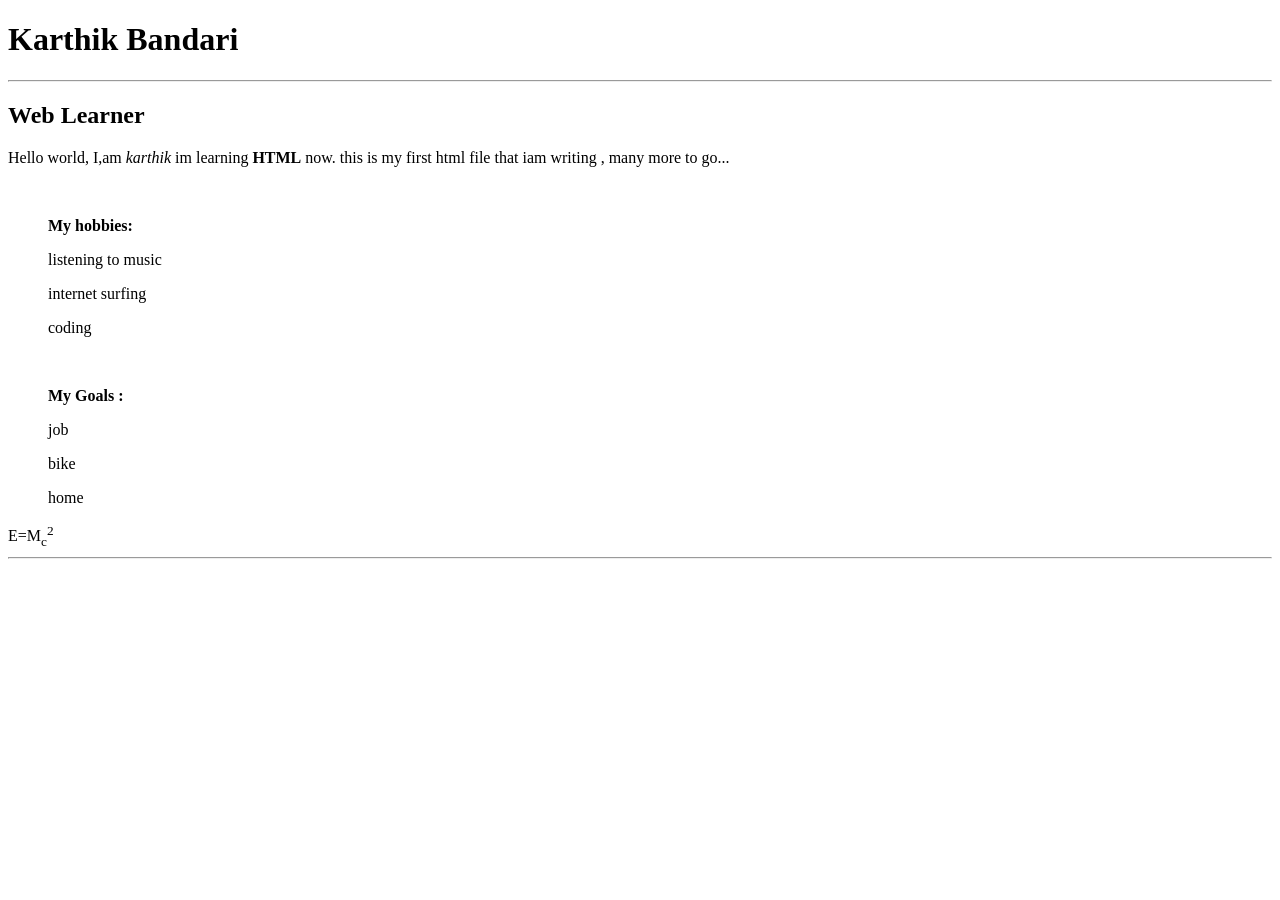
==== index.html @ 23ce9967 "Initial commit - added HTML practice" ====
<!DOCTYPE html>
<html>
<head>
    <meta charset='utf-8'>
    <meta http-equiv='X-UA-Compatible' content='IE=edge'>
    <title>MY PERSONAL BLOG</title>
    <meta name='viewport' content='width=device-width, initial-scale=1'>
    <link rel='stylesheet' type='text/css' media='screen' href='main.css'>
    <script src='main.js'></script>
</head>
<body>
<h1>Karthik Bandari</h1>
<hr>
<h2>Web Learner</h2>
<p> Hello world,
    I,am <i>karthik</i> im learning <b>HTML</b> now.
this is my first html file that iam writing , many more to go... </p>
<br>
<ul><b>My hobbies:</b></ul>
<ul> listening to music</ul>
<ul>internet surfing</ul>
<ul>coding</ul>
<br>
<ol><b>My Goals :</b></ol>
<ol>job</ol>
<ol>bike</ol>
<ol>home</ol>
E=M<sub>c</sub><sup>2</sup>
<hr>
</body>
</html>
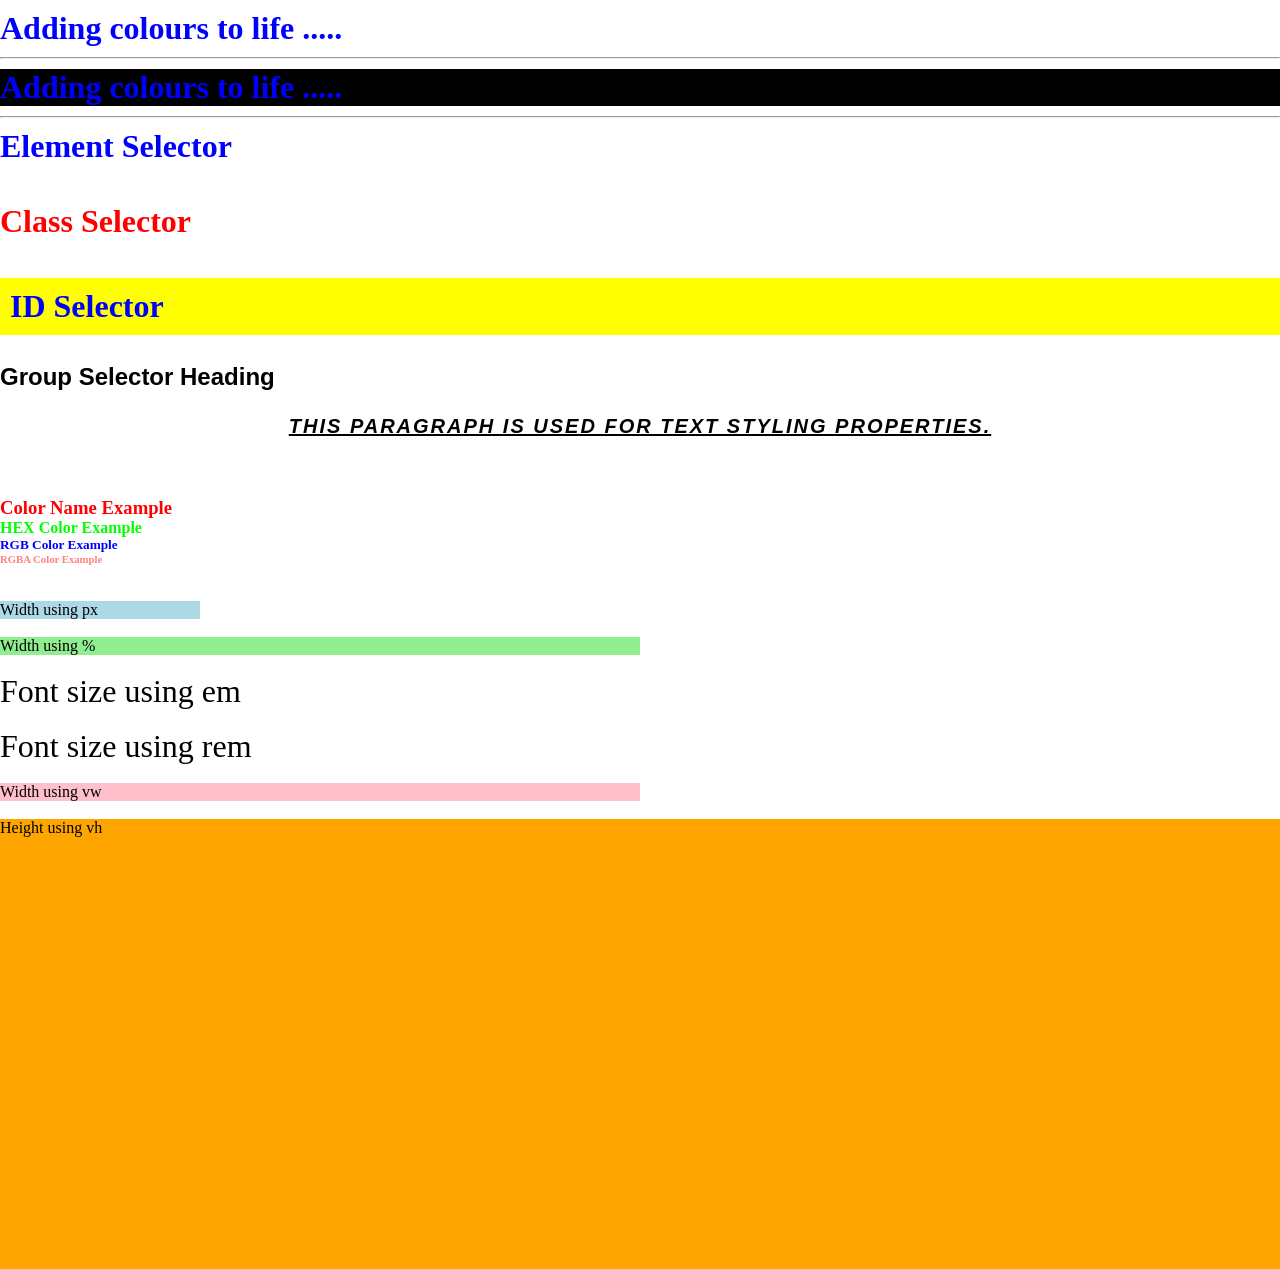
==== commit 6ac4ab49: "Added CSS basics revision practice" ====
--- a/index.html
+++ b/index.html
@@ -1,31 +1,113 @@
 <!DOCTYPE html>
-<html>
+<html lang="en">
+
 <head>
-    <meta charset='utf-8'>
-    <meta http-equiv='X-UA-Compatible' content='IE=edge'>
-    <title>MY PERSONAL BLOG</title>
-    <meta name='viewport' content='width=device-width, initial-scale=1'>
-    <link rel='stylesheet' type='text/css' media='screen' href='main.css'>
-    <script src='main.js'></script>
+    <meta charset="UTF-8">
+    <meta name="viewport" content="width=device-width, initial-scale=1.0">
+
+    <title>CSS Basics Practice</title>
+
+    <!-- External CSS -->
+    <link rel="stylesheet" href="style.css">
+
+    <!-- Internal CSS -->
+    <!--
+    <style>
+        h1 {
+            color: yellow;
+            background-color: darkgreen;
+        }
+    </style>
+    -->
 </head>
+
 <body>
-<h1>Karthik Bandari</h1>
-<hr>
-<h2>Web Learner</h2>
-<p> Hello world,
-    I,am <i>karthik</i> im learning <b>HTML</b> now.
-this is my first html file that iam writing , many more to go... </p>
-<br>
-<ul><b>My hobbies:</b></ul>
-<ul> listening to music</ul>
-<ul>internet surfing</ul>
-<ul>coding</ul>
-<br>
-<ol><b>My Goals :</b></ol>
-<ol>job</ol>
-<ol>bike</ol>
-<ol>home</ol>
-E=M<sub>c</sub><sup>2</sup>
-<hr>
+
+    <h1>Adding colours to life .....</h1>
+
+    <hr>
+
+    <!-- Inline CSS -->
+    <h1 style="color: blue; background-color: black;">
+        Adding colours to life .....
+    </h1>
+
+    <hr>
+
+    <!-- Element Selector -->
+    <h1>Element Selector</h1>
+
+    <br>
+
+    <!-- Class Selector -->
+    <h1 class="heading">
+        Class Selector
+    </h1>
+
+    <br>
+
+    <!-- ID Selector -->
+    <h1 id="main-title">
+        ID Selector
+    </h1>
+
+    <br>
+
+    <!-- Group Selector -->
+    <h2>Group Selector Heading</h2>
+
+    <p>
+        This paragraph is used for text styling properties.
+    </p>
+
+    <br><br>
+
+    <!-- Colors -->
+    <h3>Color Name Example</h3>
+
+    <h4>HEX Color Example</h4>
+
+    <h5>RGB Color Example</h5>
+
+    <h6>RGBA Color Example</h6>
+
+    <br><br>
+
+    <!-- CSS Units -->
+    <div class="box1">
+        Width using px
+    </div>
+
+    <br>
+
+    <div class="box2">
+        Width using %
+    </div>
+
+    <br>
+
+    <div class="box3">
+        Font size using em
+    </div>
+
+    <br>
+
+    <div class="box4">
+        Font size using rem
+    </div>
+
+    <br>
+
+    <div class="box5">
+        Width using vw
+    </div>
+
+    <br>
+
+    <div class="box6">
+        Height using vh
+    </div>
+
 </body>
+
 </html>
--- a/style.css
+++ b/style.css
@@ -0,0 +1,139 @@
+/* =========================
+   TYPES OF SELECTORS
+========================= */
+
+/* Universal Selector */
+* {
+    margin: 0;
+    padding: 0;
+    box-sizing: border-box;
+}
+
+/* Element Selector */
+h1 {
+    color: blue;
+    margin: 10px 0;
+}
+
+/* Class Selector */
+.heading {
+    color: red;
+}
+
+/* ID Selector */
+#main-title {
+    background-color: yellow;
+    padding: 10px;
+}
+
+/* Group Selector */
+h2, p {
+    font-family: Arial, sans-serif;
+}
+
+
+
+/* =========================
+   TYPES OF STYLING
+========================= */
+
+/*
+1. Inline CSS
+<h1 style="color:red;">Hello</h1>
+
+2. Internal CSS
+<style>
+h1 {
+    color:red;
+}
+</style>
+
+3. External CSS
+<link rel="stylesheet" href="style.css">
+*/
+
+
+
+/* =========================
+   TEXT STYLING PROPERTIES
+========================= */
+
+p {
+    color: black;
+    font-size: 20px;
+    font-family: Verdana, sans-serif;
+    font-weight: bold;
+    font-style: italic;
+    text-align: center;
+    text-decoration: underline;
+    text-transform: uppercase;
+    line-height: 30px;
+    letter-spacing: 2px;
+    margin: 20px 0;
+}
+
+
+
+/* =========================
+   COLORS
+========================= */
+
+/* Color Name */
+h3 {
+    color: red;
+}
+
+/* HEX Value */
+h4 {
+    color: #00ff00;
+}
+
+/* RGB */
+h5 {
+    color: rgb(0, 0, 255);
+}
+
+/* RGBA */
+h6 {
+    color: rgba(255, 0, 0, 0.5);
+}
+
+
+
+/* =========================
+   CSS UNITS
+========================= */
+
+/* Pixels */
+.box1 {
+    width: 200px;
+    background-color: lightblue;
+}
+
+/* Percentage */
+.box2 {
+    width: 50%;
+    background-color: lightgreen;
+}
+
+/* em */
+.box3 {
+    font-size: 2em;
+}
+
+/* rem */
+.box4 {
+    font-size: 2rem;
+}
+
+/* Viewport Width */
+.box5 {
+    width: 50vw;
+    background-color: pink;
+}
+
+/* Viewport Height */
+.box6 {
+    height: 50vh;
+    background-color: orange;
+}
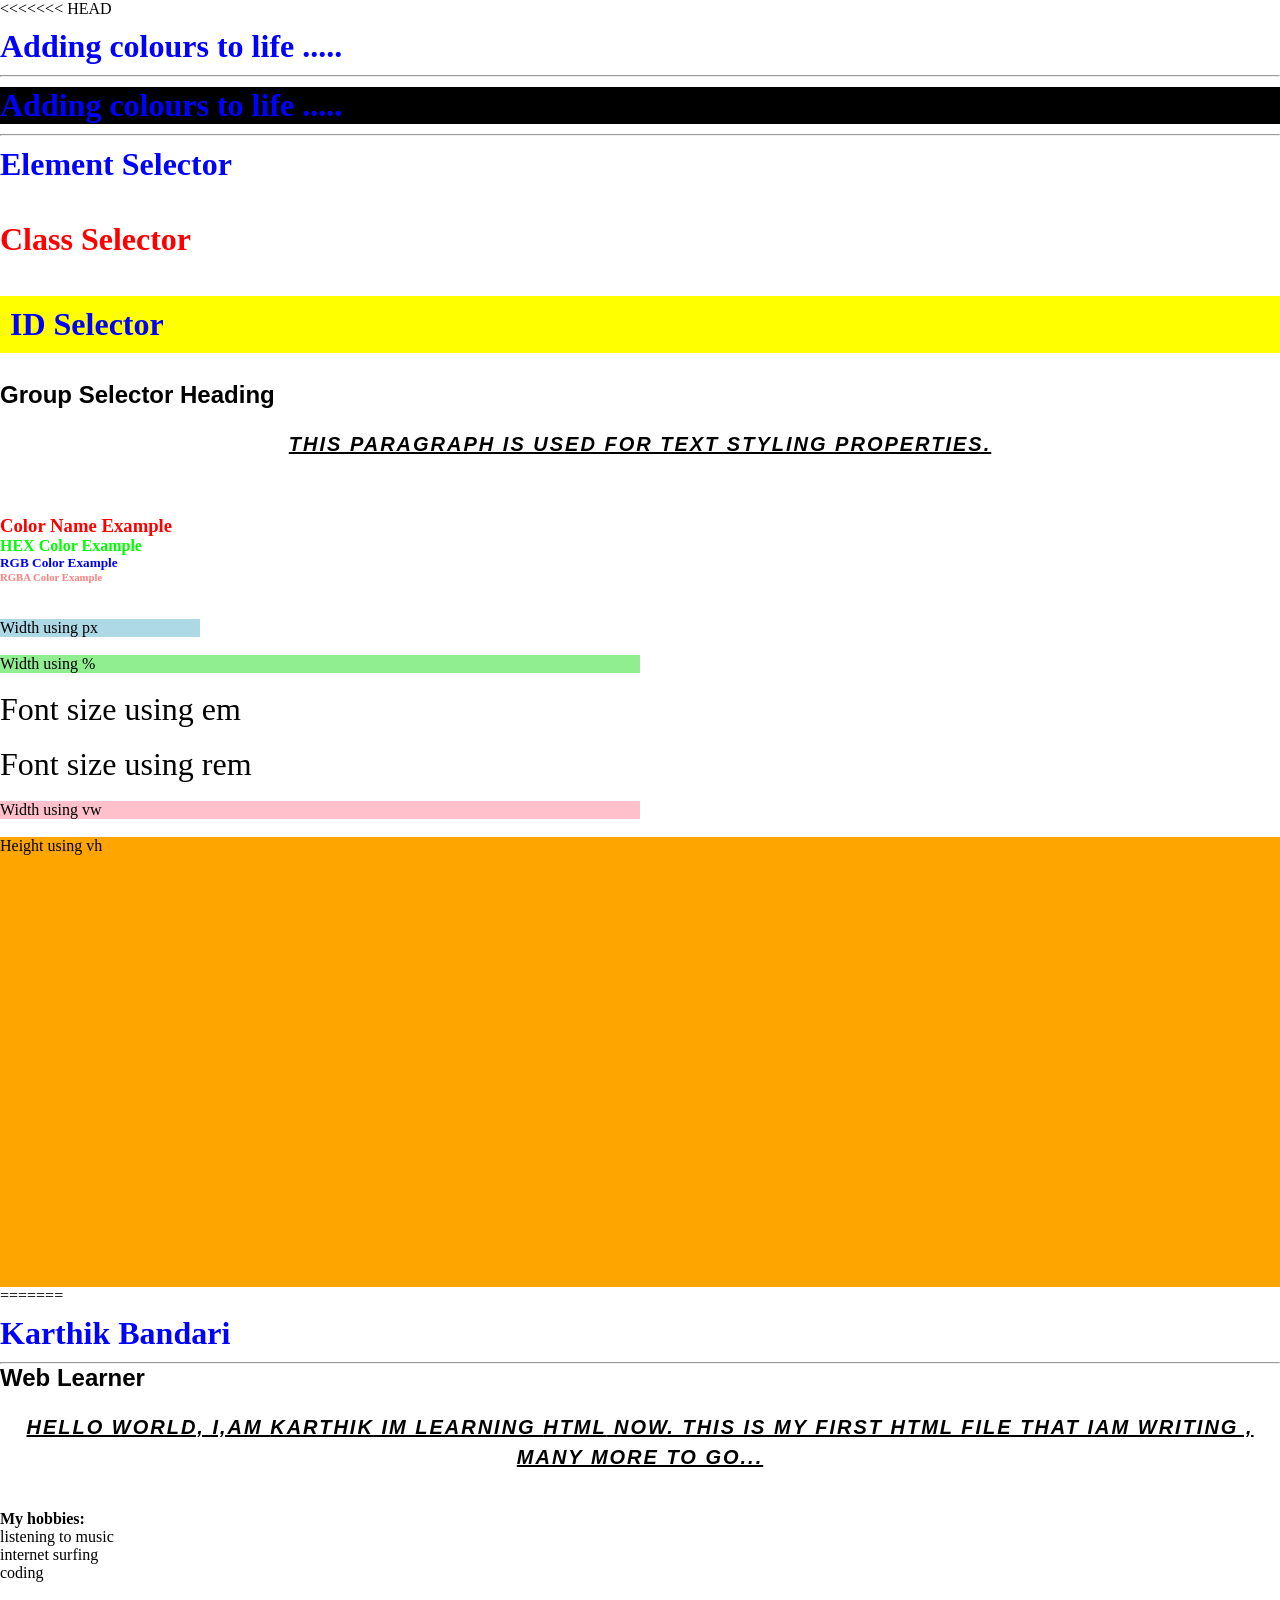
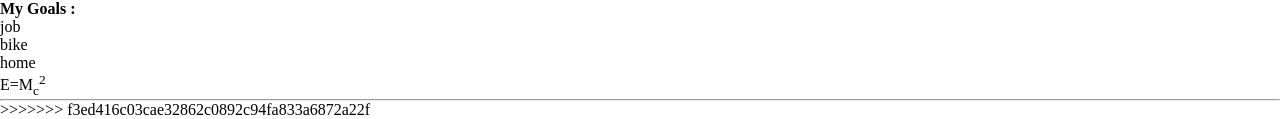
==== commit fa0a4b24: "Added HTML and CSS basics revision" ====
--- a/index.html
+++ b/index.html
@@ -1,4 +1,5 @@
 <!DOCTYPE html>
+<<<<<<< HEAD
 <html lang="en">
 
 <head>
@@ -110,4 +111,35 @@
 
 </body>
 
+=======
+<html>
+<head>
+    <meta charset='utf-8'>
+    <meta http-equiv='X-UA-Compatible' content='IE=edge'>
+    <title>MY PERSONAL BLOG</title>
+    <meta name='viewport' content='width=device-width, initial-scale=1'>
+    <link rel='stylesheet' type='text/css' media='screen' href='main.css'>
+    <script src='main.js'></script>
+</head>
+<body>
+<h1>Karthik Bandari</h1>
+<hr>
+<h2>Web Learner</h2>
+<p> Hello world,
+    I,am <i>karthik</i> im learning <b>HTML</b> now.
+this is my first html file that iam writing , many more to go... </p>
+<br>
+<ul><b>My hobbies:</b></ul>
+<ul> listening to music</ul>
+<ul>internet surfing</ul>
+<ul>coding</ul>
+<br>
+<ol><b>My Goals :</b></ol>
+<ol>job</ol>
+<ol>bike</ol>
+<ol>home</ol>
+E=M<sub>c</sub><sup>2</sup>
+<hr>
+</body>
+>>>>>>> f3ed416c03cae32862c0892c94fa833a6872a22f
 </html>
